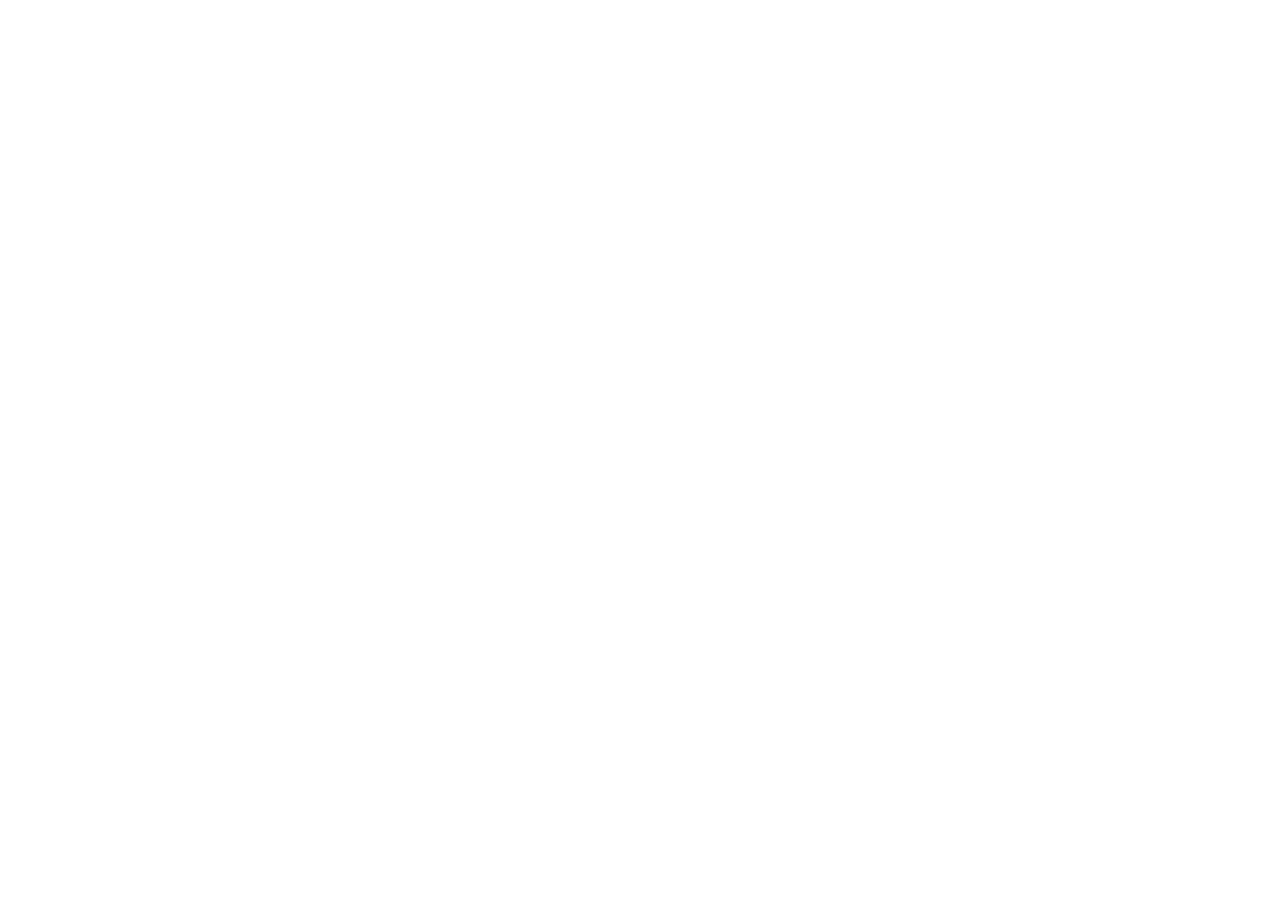
==== components/form.html @ 03c3a456 "First deploy" ====
<!DOCTYPE html>
<html lang="en">
<head>
    <meta charset="UTF-8">
    <meta http-equiv="X-UA-Compatible" content="IE=edge">
    <meta name="viewport" content="width=device-width, initial-scale=1.0">
    <link rel="stylesheet" href="../src/style/style.css">
    <title>Form</title>
</head>
<body>
    
    <div class="container">
        <form action="" class="callback_form">
            
        </form>
    </div>
</body>
</html>
---- src/style/style.css ----
/* Константные значение */
@import url(./_const.css);
@import url(./ui/buttons.css);


/* 

    Шрифты


    Пока оставить

*/




/* Ресет */
html, body, div, span, applet, object, iframe,
h1, h2, h3, h4, h5, h6, p, blockquote, pre,
a, abbr, acronym, address, big, cite, code,
del, dfn, em, img, ins, kbd, q, s, samp,
small, strike, strong, sub, sup, tt, var,
b, u, i, center,
dl, dt, dd, ol, ul, li,
fieldset, form, label, legend,
table, caption, tbody, tfoot, thead, tr, th, td,
article, aside, canvas, details, embed, 
figure, figcaption, footer, header, hgroup, 
menu, nav, output, ruby, section, summary,
time, mark, audio, video {
	margin: 0;
	padding: 0;
	border: 0;
	font-size: 100%;
	font: inherit;
	vertical-align: baseline;
}
/* HTML5 display-role reset for older browsers */
article, aside, details, figcaption, figure, 
footer, header, hgroup, menu, nav, section {
	display: block;
}
body {
	line-height: 1;
}
ol, ul {
	list-style: none;
}
blockquote, q {
	quotes: none;
}
blockquote:before, blockquote:after,
q:before, q:after {
	content: '';
	content: none;
}
table {
	border-collapse: collapse;
	border-spacing: 0;
}

a {
    color: inherit;
    text-decoration: inherit; /* no underline */
  }

  body {
    font-family: 'Montserrat', sans-serif;
}


/* Главные контейнер */

.page {
    width: 100%;
    display: flex;
    flex-direction: column;
    
}

/* Контейнер */

.container {
    padding: 0px 10px;
    max-width: 1220px;
    width: 100%;
    margin: 0 auto;
}



/* Хэдеры */

.header {
    width: 100%;
    z-index: 1000;
}

.small_header {
    background-color: var(--main-blue);
    height: 30px;
    padding: 10px 0px;
    display: flex;
    flex-direction: row;
    align-items: center;


}

.main_header {
    box-shadow: 0px 5px 5px 1px rgba(0, 0, 0, 0.25);
    background-color: white;
    height: 40px;
    padding: 20px 0px;
    display: flex;
    flex-direction: row;
    align-items: center;

    position: sticky;
    top: 0;



}





/* Верхний хэдэр - элементы */
.header_container {
    display: flex;
    flex-direction: row;
    width: 100%;
    justify-content: space-between;
    align-items: center;
}

.header_elem_container {
    display: flex;
    flex-direction: row;
    justify-content: center;
    align-items: center;
}

.language_container {
    width: 60px;
    gap: 5px;
    cursor: pointer;
}

.language_container > p {
    color: var(--dark-blue);
    font-weight: bold;
    font-size: 24px;
}

.contacts_container {
    gap: 10px;
    cursor: pointer;
}

.contacts_container > a {
    font-weight: bold;
    font-size: 30;
    color: var(--dark-blue);
}

/* Лого */

.main_logo {
    color: var(--dark-blue);
    font-size: 40px;
    font-weight: bold;
}


/* Нижний хэдэр навигация */

.navigation {
    
}

.main_navigation {

}

.main_navigation_list {
    display: flex;
    flex-direction: row;
}

.main_navigation_list_item {
    align-items: center;
}

.main_navigation_link {
    display: block;
    padding: 10px 20px;
    font-weight: 600;
    font-size: 20px;
    color: var(--dark-blue);

    transition: 0.2s linear;
}

.main_navigation_link.hovered {
    background-color: var(--dark-blue);
    color: white;
}

.main_navigation_link:hover {
    background-color: var(--dark-blue);
    color: white;
}


/* Секции */


.langing_section {
    width: 100%;
    height: fit-content;
}

/* Первая секция */
.main_section {
    height: calc(100vh - 140px);
    padding: 90px 0px;
    display: flex;
    justify-content: center;
    align-items: center;
    background: linear-gradient(180deg, rgba(255, 255, 255, 0.20) 0%, rgba(64, 141, 210, 0.20) 100%), rgba(64, 141, 210, 0.06);
}

.main_section_container {
    display: flex;
    justify-content: center;
    flex-direction: column;
    align-items: center;

    gap: 60px

}

.main_section_button {
    font-size: 24px;
    font-style: normal;
    font-weight: 600;
    line-height: normal;
    letter-spacing: 1.2px;

    padding: 20px 15px;
}

.section_title {
    font-size: 40px;
font-style: normal;
font-weight: 600;
line-height: 60px; /* 150% */
letter-spacing: 2px;
color: var(--dark-blue);
}


.main_section_title_container {
    display: flex;
max-width: 672px;
height: 111px;
flex-direction: column;
justify-content: center;
text-align: center;

margin-bottom: 60px;
}


/* Вторая секция */

.popular_section {
    background: linear-gradient(180deg, rgba(64, 141, 210, 0.25) 0%, rgba(255, 255, 255, 0.00) 100%);
}

.popular_section_container {
    width: 100%;
    display: flex;
    flex-direction: row;
    flex-wrap: wrap-reverse;
    justify-content: space-between;
    gap: 80px;
}

.news_container {
    flex: 1 1 40%;
    border: 1px solid black;
    flex-wrap: nowrap;
}
.popular_items_container {
    flex: 1 1 40%;
    flex-wrap: nowrap;
}

.popular_title_container {
    margin-top: 26px;
    margin-bottom: 28px;
}
.popular_title {
    color: var(--dark-blue);
    font-weight: 600;
    font-size: 24px;
}
.popular_cards_container {
    /* display: grid;
    grid-template-columns: 50% [col-start] 50% [col-start];
    grid-template-rows: [row1-start] 55% [row1-end] 50% [third-line]; */
    display: flex;
    justify-content: space-between;
    flex-direction: row;
    flex-wrap: wrap;
    gap: 20px;
    
}

.popular_cards_container>.small_card{
    margin: 0 auto;
}


/* Сервисы */


.services_section {
    margin-top: 100px;
}

.services_section_container {
}
.services_section_title {
    font-size: 50px;
    color: var(--dark-blue);
    font-weight: 700;
}

.services_cards_container {
    margin-top: 40px;
    display: flex;
    flex-direction: row;
    flex-wrap: wrap;
    justify-content: space-between;
    align-items: center;
    gap: 30px;
}






/* UI елементы */


/* Формы */





/* Поиск */

.search_container {
}
.search_form {
    display: flex;
    flex-direction: row;
}
.search_input {
    outline: none;
    border: none;
    background-color: #f4f4f4;

    width: 100%;
    height: 45px;
}
.search_btn {
    width: 56px;
    height: 45px;
    border: none;
}

.search_input::placeholder {
    text-align: center; 
    font-size: 18px;
    color: #98989874;
 }








 /* Карточки */


 /* Большая карточка */

.big_card {
    width: calc(570px - 34px);
height: calc(314px - 50px);
padding: 17px 25px;
background: #FFF;
box-shadow: 0px 4px 20px 0px rgba(0, 0, 0, 0.40);
}

.big_card_title {
    font-weight: 600;
    color: var(--dark-blue);
    font-size: 36px;
    margin-bottom: 26px;
}
.big_card_doc_list {
    display: flex;
    flex-direction: column;
    flex-wrap: nowrap;
    gap: 10px;
}
.big_card_list_item {
}
.big_card_link {
    color: var(--dark-blue);
    transition: 0.2s linear;
}

.big_card_link:hover {
    color: var(--main-orange);
}







 /* Маленькая карточка */
 .small_card:hover {
    box-shadow: 0px 3px 10px 5px rgba(0, 0, 0, 0.25);
 }


 .small_card {
    background-color: #fff;
    width: 220px;
    height: 80px;
    padding: 11px 26px;
    flex-shrink: 0;
    box-shadow: 0px 4px 4px 0px rgba(0, 0, 0, 0.25);

    transition: 0.2s ease-in-out;
}
.small_card_container {
    width: 100%;
    height: 100%;
    display: flex;
    flex-direction: row;
}
.small_card_text {
    flex: 0 1 70%;
    margin-right: 10px;
    height: 100%;
    position: relative;
}
.small_card_title {
    font-weight: 600;
    font-size: 18px;
}
.small_card_link {
    margin-top: 24px;
    position: absolute;
    bottom: 0;
    color: var(--main-blue);
}
.small_card_img {
}






/* Дропдауны */




.main_navigation_list_item {
    position: relative;
 }

 .dropdown_menu {
    position: absolute;
    z-index: 1;

    width: 500px;
    height: 200px;

    background-color: var(--dark-blue);
    visibility: hidden;
    opacity: 0; 
    

    transition: 0.2s linear;
 }

 .dropdown_menu_container {
    width: 100%;
    height: 100%;
    padding: 20px;
 }

 .dropdown_menu_list {
    display: flex;
    flex-direction: column;
    flex-wrap: wrap;
    justify-content: start;
    padding: 10px;
    max-width: 100%;
    height: 70%;
    
    gap: 20px;
 }


 .dropdown_menu_item {

 }

 .dropdown_menu_link {
    color: white;
    font-size: 15px;
    transition: .2s linear;
 }

 .dropdown_menu_link:hover {
    color: var(--main-orange);
    font-size: 15px;
 }
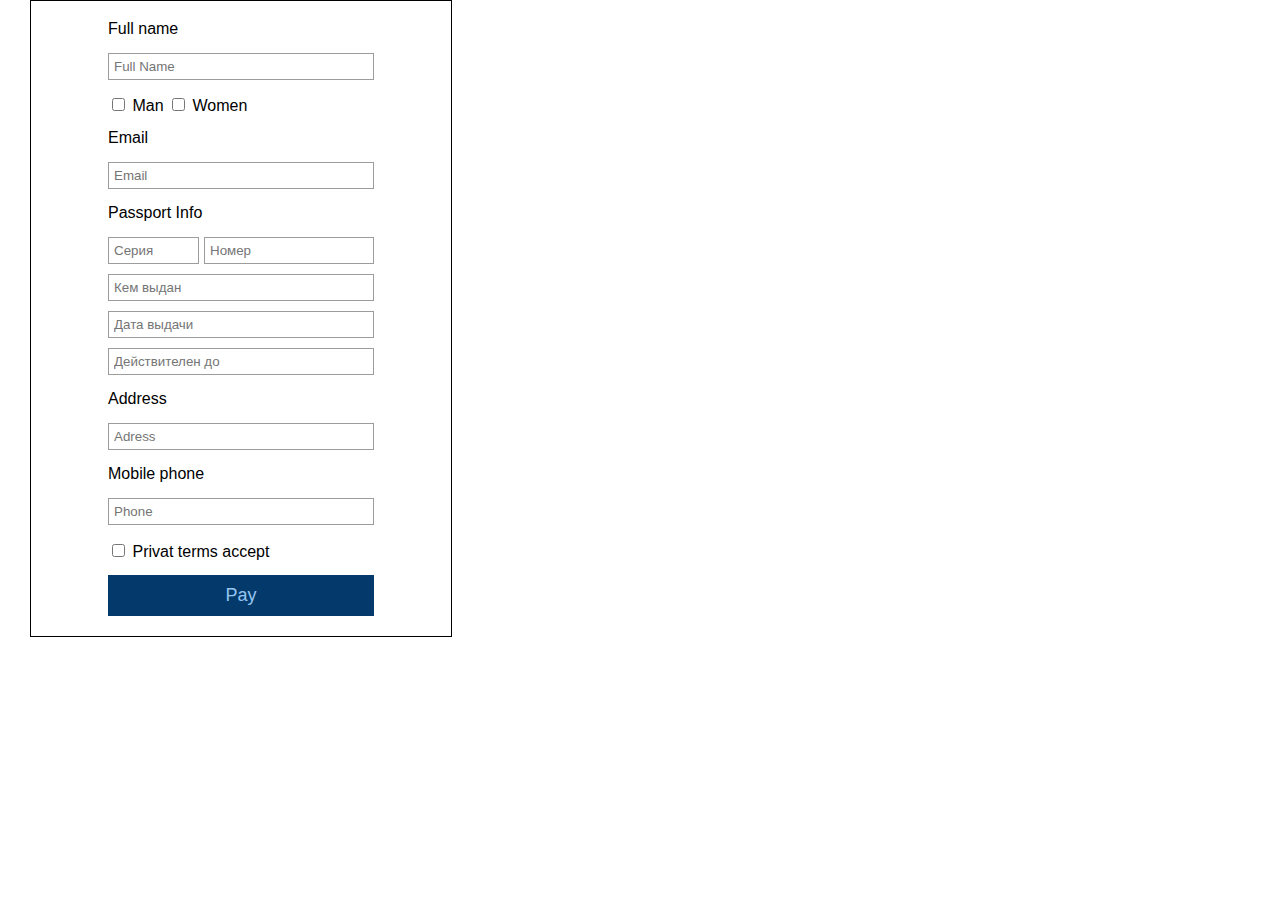
==== commit 2cc9920a: "Формы Основная форма разметка доделана Маленькая форма разметка доделана" ====
--- a/components/form.html
+++ b/components/form.html
@@ -11,7 +11,48 @@
     
     <div class="container">
         <form action="" class="callback_form">
-            
+            <div class="callback_form_context_container">
+                <label for=""><span>Full name</span></label>
+                <br>
+                <input type="text" class="form-input callback_name_input" placeholder="Full Name">
+                <div class="rod_container">
+                    <input type="checkbox">
+                    <label for="">Man</label>
+                    <input type="checkbox">
+                    <label for="">Women</label>
+                </div>
+                <br>
+                <label for=""><span>Email</span></label>
+                <br>
+                <input type="text" class="form-input" placeholder="Email">
+                <br>
+                <label for=""><span>Passport Info</span></label>
+                <br>
+                <div class="passport_data_container">
+                    <div class="passport_number_container">
+                        <input type="text" class="form-input passport_serial_input" placeholder="Серия">
+                        <input type="text" class="form-input passport_number_input" placeholder="Номер">
+                    </div>
+                    <input type="text" class="form-input passport_who_input" placeholder="Кем выдан">
+                    <input type="text" class="form-input passport_date_input" placeholder="Дата выдачи">
+                    <input type="text" class="form-input passport_forDate_input" placeholder="Действителен до">
+                </div>
+                <br>
+                <label for=""><span>Address</span></label>
+                <br>
+                <input type="text" class="form-input callback_address_input" placeholder="Adress">
+                <br>
+                <label for=""><span>Mobile phone</span></label>
+                <br>
+                <input type="text" class="form-input callback_phone_input" placeholder="Phone">
+                <br>
+                <div class="access_container">
+                    <input type="checkbox">
+                    <label for="">Privat terms accept</label>
+                </div>
+                <button class="submit_form_btn blue_btn">Pay</button>
+
+            </div>
         </form>
     </div>
 </body>
--- a/src/style/style.css
+++ b/src/style/style.css
@@ -1,6 +1,8 @@
 /* Константные значение */
 @import url(./_const.css);
 @import url(./ui/buttons.css);
+@import url(./ui/inputs.css);
+
 
 
 /* 
@@ -354,6 +356,33 @@
 
 
 
+/* Связаться с нами */
+
+.landing_section {
+}
+.section_contact {
+    background-color: var(--main-blue);
+    padding: 100px 0px;
+    margin-top: 100px;
+}
+.container {
+}
+.section_contact_container {
+    display: flex;
+    flex-direction: column;
+    align-items: center;
+}
+.section_contact_title_container {
+}
+.section_contact_title {
+    color: var(--dark-blue);
+    font-weight: 600;
+    font-size: 50px;
+}
+.section_contact_form_container {
+}
+
+
 
 
 
@@ -363,8 +392,84 @@
 /* Формы */
 
 
-
-
+/* Основная форма */
+
+.callback_form {
+    border: 1px solid black;
+    max-width: 380px;
+    height: fit-content;
+    padding: 20px;
+}
+
+.callback_form_context_container {
+    margin: 0 auto;
+    width: 70%;
+    display: flex;
+    flex-direction: column;
+    justify-content: center;
+}
+
+.rod_container {
+    margin-top: 15px;
+}
+
+.submit_form_btn {
+    outline: none;
+    border: none;
+
+    padding: 10px;
+    font-weight: 500;
+    font-size: 18px;
+    margin-top: 15px;
+}
+
+.passport_data_container {
+    display: flex;
+    flex-direction: column;
+    gap: 10px;
+}
+
+.passport_number_container {
+    display: flex;
+    flex-direction: row;
+    gap: 5px;
+}
+
+.passport_serial_input {
+    width: 30%;
+}
+
+.passport_number_input {
+    width: 60%;
+}
+
+
+/* Маленькая форма колбэка */
+.contact_us_form {
+    margin-top: 40px;
+    width: 300px;
+    padding: 20px 0;
+
+    background-color: #fff;
+    box-shadow: 0px 5px 20px 5px rgba(0, 0, 0, 0.25);
+    
+}
+.contact_form_container {
+    margin: 0 auto;
+    display: flex;
+    flex-direction: column;
+    width: 70%;
+}
+.contact_input {
+}
+.contact_btn {
+    outline: none;
+    border: none;
+    margin-top: 15px;
+    padding: 10px;
+    font-weight: 500;
+    font-size: 18px;
+}
 
 /* Поиск */
 
